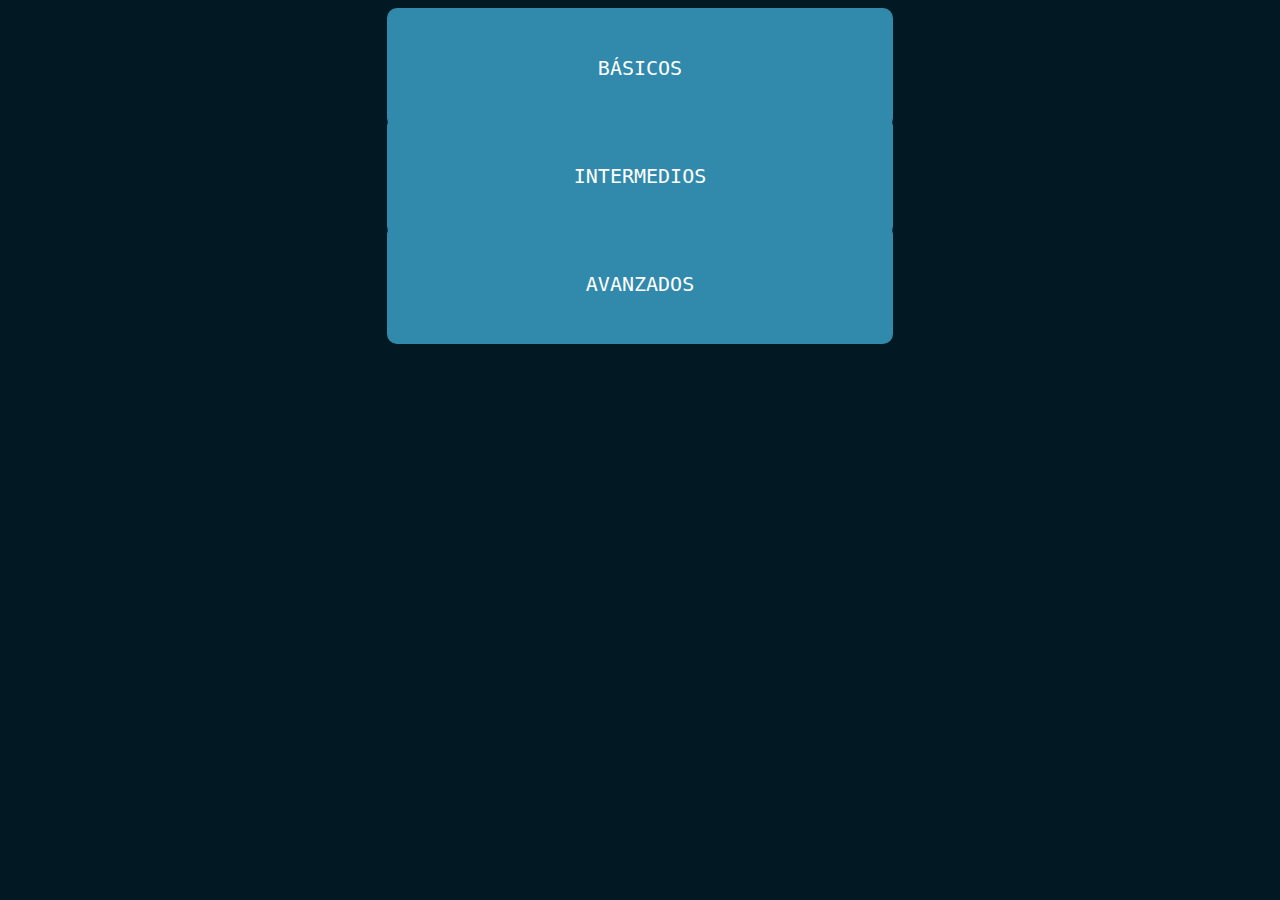
==== ingles.html @ 7bad2f58 "Update ingles.html" ====
<!DOCTYPE html>
<html lang="en">
<head>
    <link rel="stylesheet" href="ingles.css">
    <meta charset="UTF-8">
    <meta http-equiv="X-UA-Compatible" content="IE=edge">
    <meta name="viewport" content="width=device-width, initial-scale=1.0">
    <title>Document</title>
</head>
<body>
    <div class="container">
        <a href="https://us04web.zoom.us/j/73369271003?pwd=RzUvdEc3bU5kS2FGTkRWazVwdDBBZz09" target="_blank"><div class="item">BÁSICOS</div></a>
        
        <a href="https://meet.google.com/dhy-kayn-akt" target="_blank"><div class="item1">INTERMEDIOS</div></a>

        <a href="https://zoom.us/j/94515322252?pwd=V1paYWJBcDdzNGJXUjN3dWN6RFVNZz09" target="_blank"><div class="item2">AVANZADOS</div></a>
    </div>
</body>
</html>
---- ingles.css ----
body{
    background-color: rgb(2, 25, 36);
}

.container{
    display: grid;
    grid-template-columns: 1;
    grid-template-rows: repeat(3, 1fr);
    font-family: monospace;
    font-size: 300%;
    row-gap: 60px;
    margin-left: 30%;
    margin-right: 30%;
}

.item{
    height: 200%;
    display: flex;
    align-items: center;
    justify-content: center;
    background-color: rgb(9, 67, 94);
    border-radius: 10px;
}

.item1{
    height: 200%;
    display: flex;
    align-items: center;
    justify-content: center;
    background-color: rgb(9, 67, 94);
    border-radius: 10px;
}

.item2{
    height: 200%;
    display: flex;
    align-items: center;
    justify-content: center;
    background-color: rgb(9, 67, 94);
    border-radius: 10px;
}

a{
    text-decoration: none;
    color: rgb(255, 208, 154);
}

.item {
  color: #fff !important;
  font-size: 20px;
  font-weight: 500;
  padding: 0.5em 1.2em;
  background: #318aac;
  border: 2px solid;
  border-color: #318aac;
  position: relative;
}
.item:before {
  content:"";
  position: absolute;
  top: 0px;
  left: 0px;
  width: 0px;
  height: 100%;
  background: rgba(255, 255, 255, 0.1);
  transition: all 1s ease;
}
.item:hover:before {
width: 100%;
}

.item1 {
  color: #fff !important;
  font-size: 20px;
  font-weight: 500;
  padding: 0.5em 1.2em;
  background: #318aac;
  border: 2px solid;
  border-color: #318aac;
  position: relative;
}
.item1:before {
  content:"";
  position: absolute;
  top: 0px;
  left: 0px;
  width: 0px;
  height: 100%;
  background: rgba(255, 255, 255, 0.1);
  transition: all 1s ease;
}
.item1:hover:before {
width: 100%;
}

.item2 {
  color: #fff !important;
  font-size: 20px;
  font-weight: 500;
  padding: 0.5em 1.2em;
  background: #318aac;
  border: 2px solid;
  border-color: #318aac;
  position: relative;
}
.item2:before {
  content:"";
  position: absolute;
  top: 0px;
  left: 0px;
  width: 0px;
  height: 100%;
  background: rgba(255, 255, 255, 0.1);
  transition: all 1s ease;
}
.item2:hover:before {
width: 100%;
}
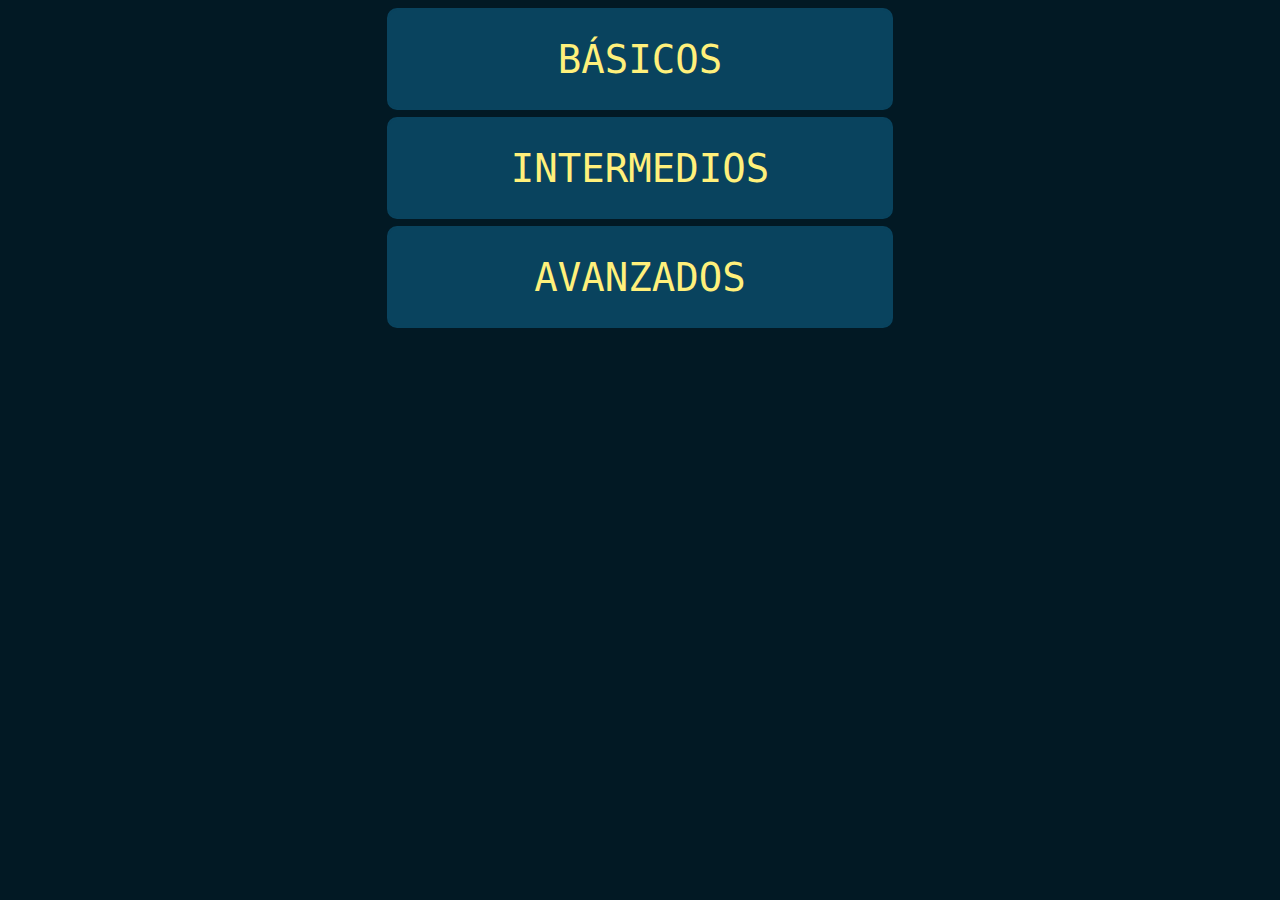
==== commit d05bee26: "Update ingles.html" ====
--- a/ingles.html
+++ b/ingles.html
@@ -8,6 +8,10 @@
     <title>Document</title>
 </head>
 <body>
+    <div></div>
+    <div></div>
+    <div></div>
+    <div></div>
     <div class="container">
         <a href="https://us04web.zoom.us/j/73369271003?pwd=RzUvdEc3bU5kS2FGTkRWazVwdDBBZz09" target="_blank"><div class="item">BÁSICOS</div></a>
         
--- a/ingles.css
+++ b/ingles.css
@@ -42,17 +42,14 @@
 
 a{
     text-decoration: none;
-    color: rgb(255, 208, 154);
+    color: rgb(255 240 123);
 }
 
 .item {
-  color: #fff !important;
-  font-size: 20px;
-  font-weight: 500;
-  padding: 0.5em 1.2em;
-  background: #318aac;
+  background: rgb(9, 67, 94);
   border: 2px solid;
-  border-color: #318aac;
+  border-radius: 10px;
+  border-color: rgb(9, 67, 94);
   position: relative;
 }
 .item:before {
@@ -64,19 +61,17 @@
   height: 100%;
   background: rgba(255, 255, 255, 0.1);
   transition: all 1s ease;
+  border-radius: 10px;
 }
 .item:hover:before {
 width: 100%;
 }
 
 .item1 {
-  color: #fff !important;
-  font-size: 20px;
-  font-weight: 500;
-  padding: 0.5em 1.2em;
-  background: #318aac;
+  background: rgb(9, 67, 94);
   border: 2px solid;
-  border-color: #318aac;
+  border-radius: 10px;
+  border-color:rgb(9, 67, 94);
   position: relative;
 }
 .item1:before {
@@ -88,19 +83,17 @@
   height: 100%;
   background: rgba(255, 255, 255, 0.1);
   transition: all 1s ease;
+  border-radius: 10px;
 }
 .item1:hover:before {
 width: 100%;
 }
 
 .item2 {
-  color: #fff !important;
-  font-size: 20px;
-  font-weight: 500;
-  padding: 0.5em 1.2em;
-  background: #318aac;
+  background: rgb(9, 67, 94);
   border: 2px solid;
-  border-color: #318aac;
+  border-radius: 10px;
+  border-color: rgb(9, 67, 94);
   position: relative;
 }
 .item2:before {
@@ -112,6 +105,7 @@
   height: 100%;
   background: rgba(255, 255, 255, 0.1);
   transition: all 1s ease;
+  border-radius: 10px;
 }
 .item2:hover:before {
 width: 100%;
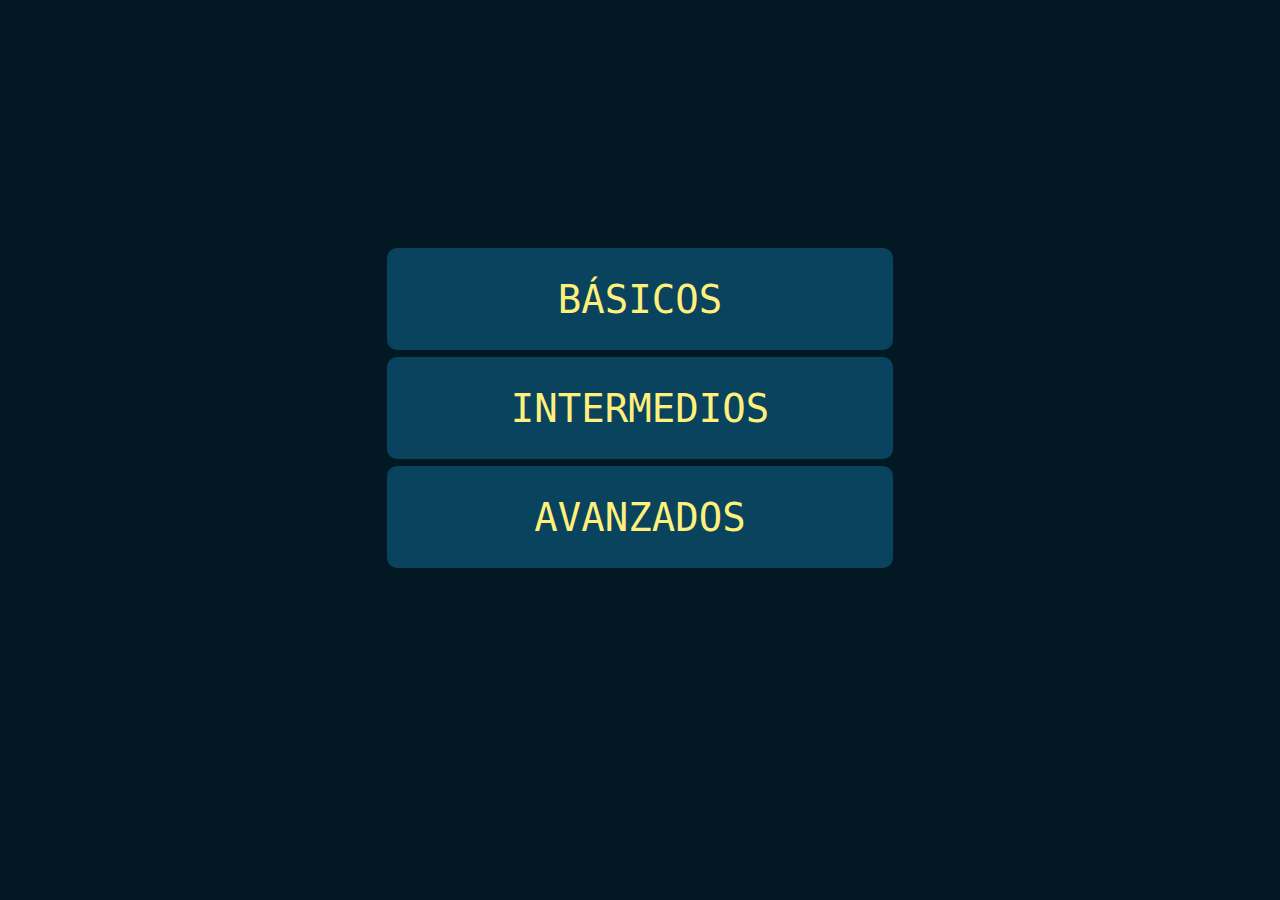
==== commit d6ed6a3d: "Update ingles.html" ====
--- a/ingles.html
+++ b/ingles.html
@@ -8,11 +8,11 @@
     <title>Document</title>
 </head>
 <body>
+    <div class="container">
     <div></div>
     <div></div>
     <div></div>
     <div></div>
-    <div class="container">
         <a href="https://us04web.zoom.us/j/73369271003?pwd=RzUvdEc3bU5kS2FGTkRWazVwdDBBZz09" target="_blank"><div class="item">BÁSICOS</div></a>
         
         <a href="https://meet.google.com/dhy-kayn-akt" target="_blank"><div class="item1">INTERMEDIOS</div></a>
